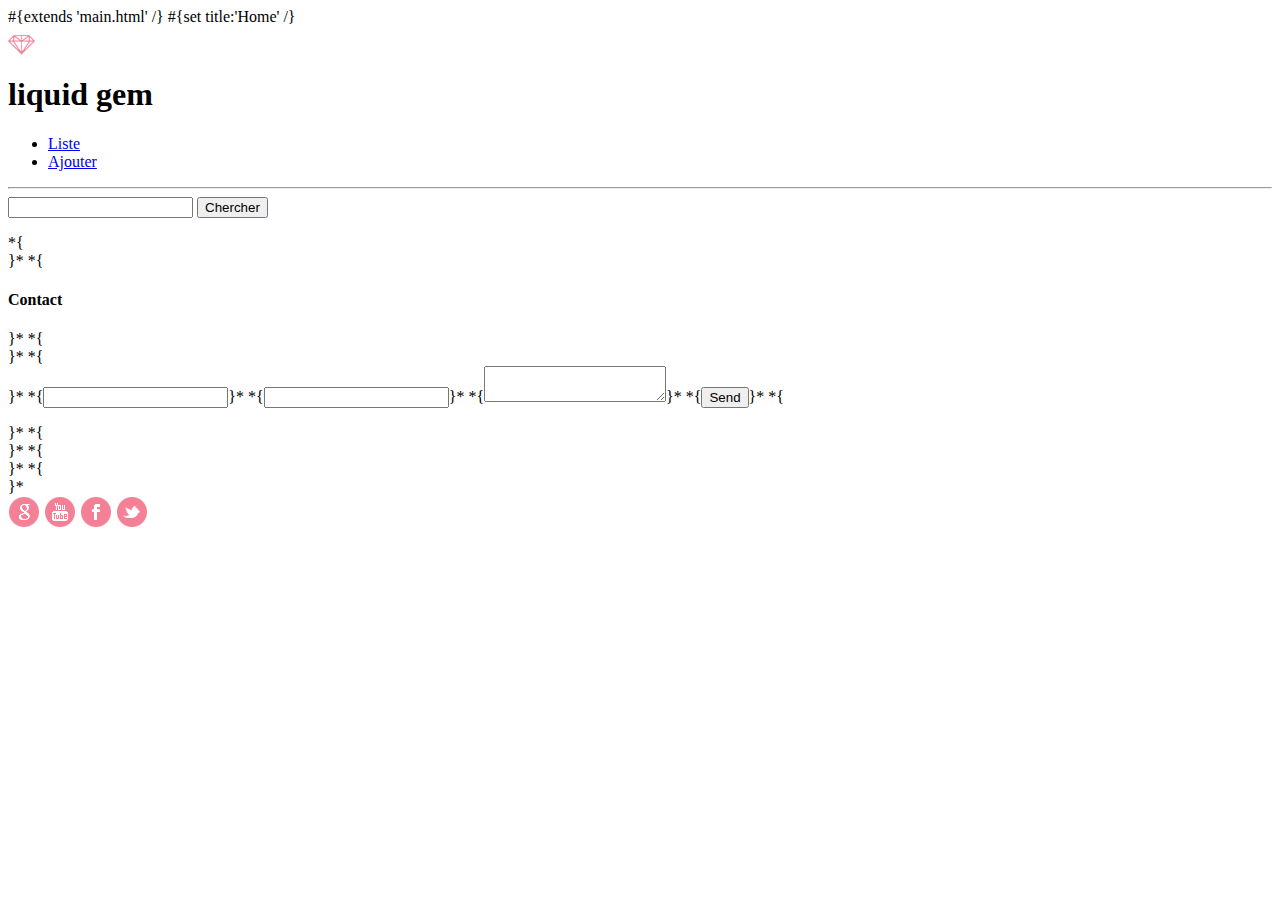
==== app/views/Application/index.html @ 66d8909c "init project" ====
#{extends 'main.html' /}
#{set title:'Home' /}

<body>
    <div class="wrapper">
        <div id="top">
            <div id="logo">
                <img id="logoimage" src="/public/images/logo.png" alt="logo">	<!-- Logo image -->
                <h1 id="logotitle">liquid gem</h1>	<!-- Logo text -->
            </div><!--/logo-->

            <nav>	<!-- Navigation Start -->
                <ul>
                    <li><a href="/">Liste</a></li>
                    <li><a href="#about">Ajouter</a></li>
                </ul>
            </nav>	<!-- Navigation End -->
        </div>
        <!--/top-->

        <hr/>
        <!-- Horizontal Line -->

        <!-- Search -->
        <div id='search-box'>
            <form action='/search' id='search-form' method='get' target='_top'>
            <input id='search-text' name='q' type='text' ng-model="query"/>
            <button id='search-button' type='submit'><span>Chercher</span></button>
            </form>
        </div>
        <!-- Search End -->

        <div ng-view></div>

    </div>
    <footer id="footer">
        <div class="wrapper">
            *{<section class="left">}*
                *{<h4>Contact</h4>}*

                *{<div id="formwrap">}*
                    *{<form method="post" id="submitform" action="submitemail.php">}*
                        *{<input type="text" class="formstyle" title="Name" name="name"/>}*
                        *{<input type="text" class="formstyle" title="Email" name="email"/>}*
                        *{<textarea name="message" title="Message"></textarea>}*
                        *{<input class="formstyletwo" type="submit" value="Send">}*
                    *{</form>}*
                *{</div>}*
                *{<div id="error"></div>}*
            *{</section>}*

            <section class="right social"> <!-- Social Icons Start -->
                <a href="http://plus.google.co.uk"><img class="icon" src="/public/images/icons/google.png" width="32"
                                                        height="32" alt="google"></a><!-- Replace with any 32px x 32px icons -->
                <a href="http://youtube.com"><img class="icon" src="/public/images/icons/youtube.png" width="32" height="32"
                                                  alt="youtube"></a><!-- Replace with any 32px x 32px icons -->
                <a href="http://facebook.com"><img class="icon" src="/public/images/icons/facebook.png" width="32"
                                                   height="32" alt="facebook"></a><!-- Replace with any 32px x 32px icons -->
                <a href="http://twitter.com"><img class="icon" src="/public/images/icons/twitter.png" width="32" height="32"
                                                  alt="twitter"></a><!-- Replace with any 32px x 32px icons -->
            </section>
            <!-- Social Icons End -->
        </div>
        <div class="clearfix"></div>
    </footer>
</body>
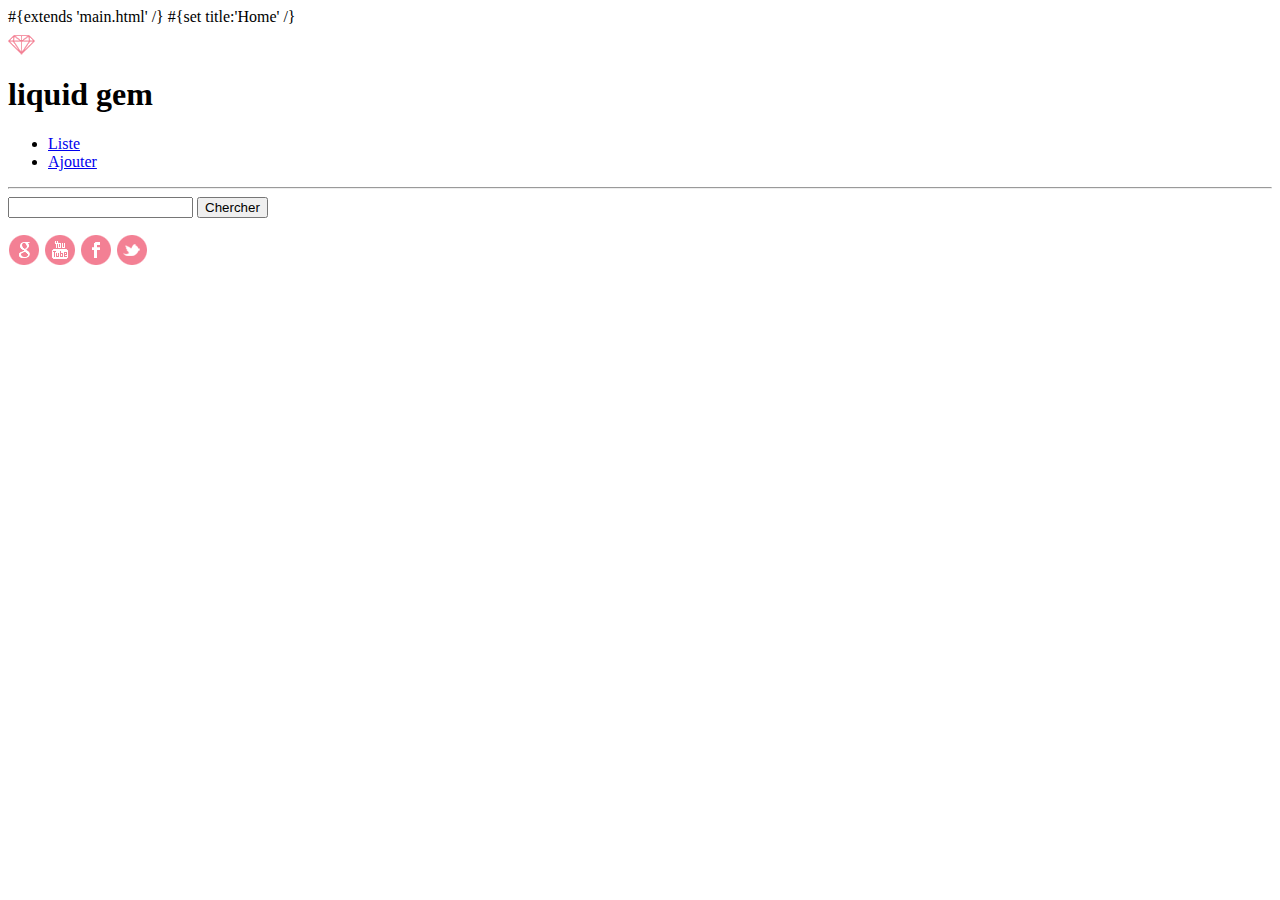
==== commit ef1b3dbb: "adding new product" ====
--- a/app/views/Application/index.html
+++ b/app/views/Application/index.html
@@ -12,7 +12,7 @@
             <nav>	<!-- Navigation Start -->
                 <ul>
                     <li><a href="/">Liste</a></li>
-                    <li><a href="#about">Ajouter</a></li>
+                    <li><a href="/#/products/add">Ajouter</a></li>
                 </ul>
             </nav>	<!-- Navigation End -->
         </div>
@@ -35,20 +35,6 @@
     </div>
     <footer id="footer">
         <div class="wrapper">
-            *{<section class="left">}*
-                *{<h4>Contact</h4>}*
-
-                *{<div id="formwrap">}*
-                    *{<form method="post" id="submitform" action="submitemail.php">}*
-                        *{<input type="text" class="formstyle" title="Name" name="name"/>}*
-                        *{<input type="text" class="formstyle" title="Email" name="email"/>}*
-                        *{<textarea name="message" title="Message"></textarea>}*
-                        *{<input class="formstyletwo" type="submit" value="Send">}*
-                    *{</form>}*
-                *{</div>}*
-                *{<div id="error"></div>}*
-            *{</section>}*
-
             <section class="right social"> <!-- Social Icons Start -->
                 <a href="http://plus.google.co.uk"><img class="icon" src="/public/images/icons/google.png" width="32"
                                                         height="32" alt="google"></a><!-- Replace with any 32px x 32px icons -->
